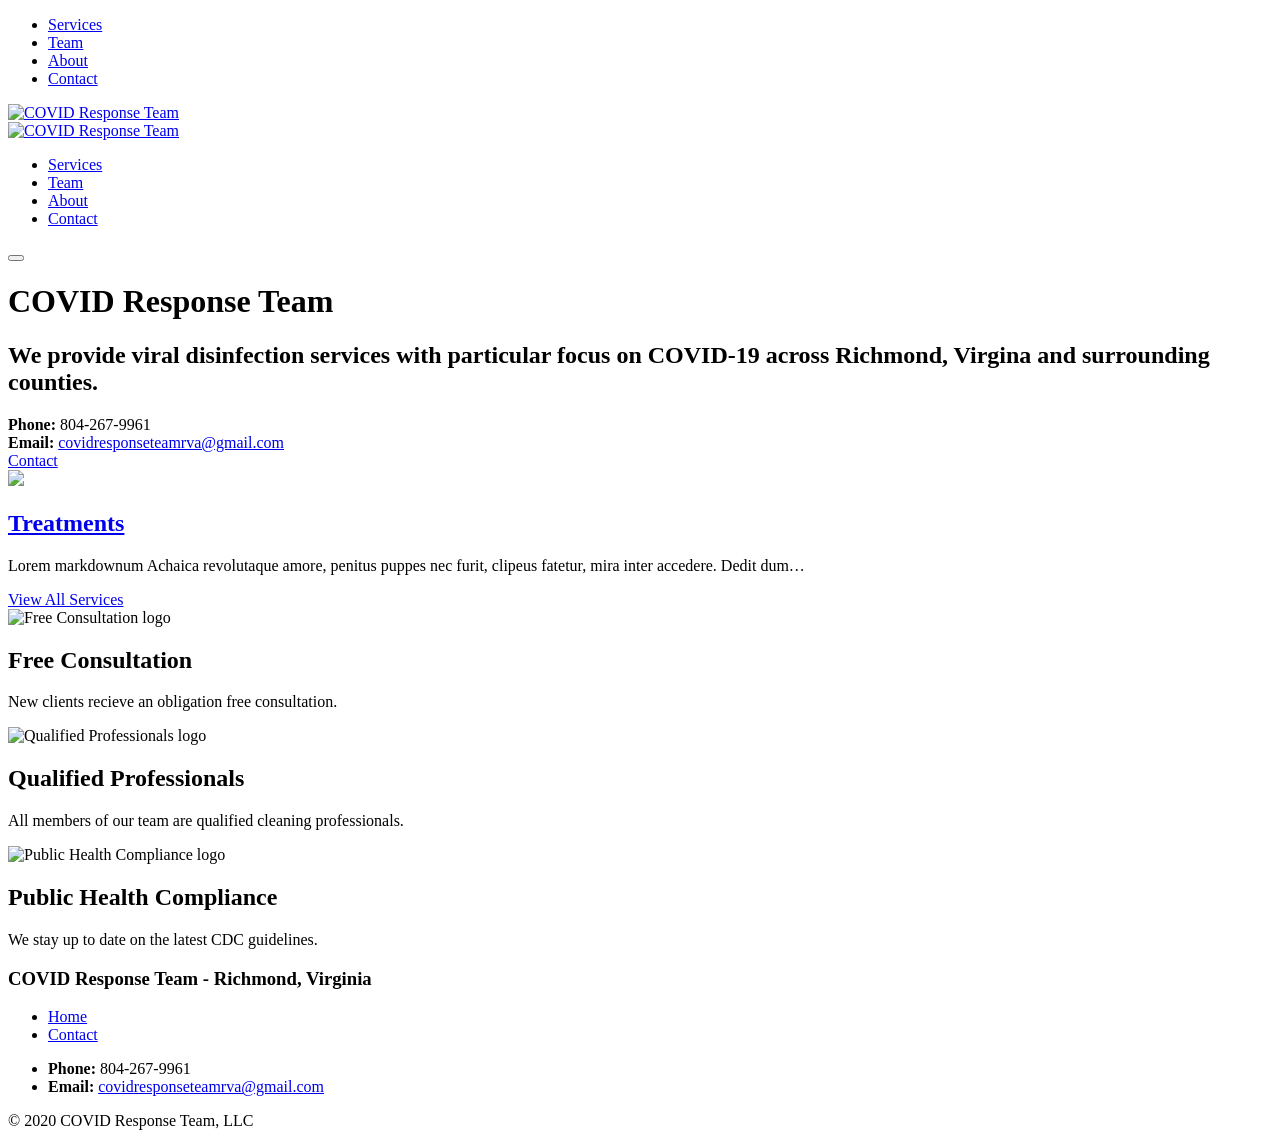
==== docs/index.html @ 1fc4ca76 "Initial commit" ====
<!DOCTYPE html>
<html lang="en">

<head>
	<meta name="generator" content="Hugo 0.71.1" />
  






  <meta charset="utf-8">
  <meta http-equiv="x-ua-compatible" content="ie=edge">
  <title></title>
  <meta name="viewport" content="width=device-width, initial-scale=1">
  
<meta name="description" content="Richmond, Virginia based COVID-19 &amp; Virus Disinfection Services" />
<meta property="og:title" content="COVID-19 &amp; Virus Disinfection" />
<meta property="og:type" content="website" />
<meta property="og:url" content="" />
<meta property="og:image" content="" />
<meta property="og:description" content="COVID Response Team is a viral disinfection business." />
<meta name="twitter:card" content="summary" />
<meta name="twitter:site" content="" />
<meta name="twitter:creator" content="" />

  <link rel="icon" href="/favicon-32x32.png">

  
  
  
  <link rel="stylesheet" href="/css/style.min.cc247bd1c5f1fae8fe5a7e431ae1d1c929f17ed843d980eee15ff49f4b55235e.css">
  

  



</head>

<body class='page page-home'>
  






  <div id="main-menu-mobile" class="main-menu-mobile">
  <ul>
    
    
    <li class="menu-item-services">
      <a href="/services/">
        <span>Services</span>
      </a>
    </li>
    
    <li class="menu-item-team">
      <a href="/team/">
        <span>Team</span>
      </a>
    </li>
    
    <li class="menu-item-about">
      <a href="/about/">
        <span>About</span>
      </a>
    </li>
    
    <li class="menu-item-contact">
      <a href="/contact/">
        <span>Contact</span>
      </a>
    </li>
    
  </ul>
</div>
  <div class="wrapper">
    <div class='header'>
  <div class="container">
    <div class="logo" style="width:230px">
      <a href="/"><img alt="COVID Response Team" src="/images/covidlogos.svg" /></a>

    </div>
    <div class="logo-mobile">
      <a href="/"><img alt="COVID Response Team" src="/images/logo-mobile.svg" /></a>
    </div>
    <div id="main-menu" class="main-menu">
  <ul>
    
    
    <li class="menu-item-services">
      <a href="/services/">
        
        <span>Services</span>
      </a>
    </li>
    
    <li class="menu-item-team">
      <a href="/team/">
        
        <span>Team</span>
      </a>
    </li>
    
    <li class="menu-item-about">
      <a href="/about/">
        
        <span>About</span>
      </a>
    </li>
    
    <li class="menu-item-contact">
      <a href="/contact/">
        
        <span>Contact</span>
      </a>
    </li>
    
  </ul>
</div>
    <button id="toggle-main-menu-mobile" class="hamburger hamburger--slider" type="button" aria-label="Mobile Menu">
  <span class="hamburger-box">
    <span class="hamburger-inner"></span>
  </span>
</button>
  </div>
</div>

    
<div class="intro">
  <div class="container">
    <div class="row justify-content-start">
      <div class="col-12 col-md-7 col-lg-6 order-2 order-md-1">
        <h1 id="covid-response-team">COVID Response Team</h1>
<h2 id="we-provide-viral-disinfection-services-with-particular-focus-on-covid-19-across-richmond-virgina-and-surrounding-counties">We provide viral disinfection services with particular focus on COVID-19 across Richmond, Virgina and surrounding counties.</h2>

        <div class="call">
  <div class="call-box-top">

    <div class="call-phone"><strong>Phone: </strong> 804-267-9961 </div>

    <div class="call-email"><strong>Email: </strong>
      <a href="mailto:covidresponseteamrva@gmail.com">
        covidresponseteamrva@gmail.com
      </a>
    </div>
  </div>
  <div class="call-box-bottom">
    <a href="/contact/" class="button">Contact</a>
  </div>
</div>

      </div>
      
      <div class="col-12 col-md-5 col-lg-6 order-1 order-md-2 position-relative">
        <img
          class="intro-image intro-image-absolute intro-image-hide-mobile"
          src="/images/undraw_problem_solving_ft81.svg" />
      </div>
      
    </div>
  </div>
</div>



<div class="container pt-6 pb-md-5">
  <div class="row justify-content-start">
    
    
    <div class="col-12 col-md-4 mb-1">
      <div class="service service-summary">
  <div class="service-content">
    <h2 class="service-title">
      <a href="/services/treatments/">Treatments</a>
    </h2>
    <p>Lorem markdownum Achaica revolutaque amore, penitus puppes nec furit, clipeus fatetur, mira inter accedere. Dedit dum…</p>
  </div>
</div>

    </div>
    
    <div class="col-12 text-center">
      <a class="button button-primary" href="/services/">View All Services</a>
    </div>
  </div>
</div>



<div class="strip strip-grey">
  <div class="container pt-6 pb-6 pt-md-10 pb-md-10">
    <div class="row justify-content-center">
      
      <div class="col-12 col-md-6 col-lg-4 mb-2">
        <div class="feature">
          
          <div class="feature-image"><img alt="Free Consultation logo" src="/images/features/noun_branding_1885335.svg" /></div>
          
          <h2 class="feature-title">Free Consultation</h2>
          <div class="feature-content">
            <p>New clients recieve an obligation free consultation.</p>
          </div>
        </div>
      </div>
      
      <div class="col-12 col-md-6 col-lg-4 mb-2">
        <div class="feature">
          
          <div class="feature-image"><img alt="Qualified Professionals logo" src="/images/features/noun_The%20Process_1885341.svg" /></div>
          
          <h2 class="feature-title">Qualified Professionals</h2>
          <div class="feature-content">
            <p>All members of our team are qualified cleaning professionals.</p>
          </div>
        </div>
      </div>
      
      <div class="col-12 col-md-6 col-lg-4 mb-2">
        <div class="feature">
          
          <div class="feature-image"><img alt="Public Health Compliance logo" src="/images/features/noun_3d%20modeling_1885342.svg" /></div>
          
          <h2 class="feature-title">Public Health Compliance</h2>
          <div class="feature-content">
            <p>We stay up to date on the latest CDC guidelines.</p>
          </div>
        </div>
      </div>
      
    </div>
  </div>
</div>



  </div>

  <div class="footer">
  <div class="container">
    <div class="row">
      <div class="col-12">
        <div class="footer-inner">
          <h3 class="footer-title">COVID Response Team - Richmond, Virginia</h3>
          <ul>
            
            
            <li class="menu-item-home">
              <a href="/">
                Home
              </a>
            </li>
            
            <li class="menu-item-contact">
              <a href="/contact/">
                Contact
              </a>
            </li>
            
          </ul>
        </div>
      </div>
    </div>
  </div>
</div>
  <div class="sub-footer">
  <div class="container">
    <div class="row">
      <div class="col-12">
        <div class="sub-footer-inner">
          <ul>

            <li><strong>Phone: </strong><span>804-267-9961</span></li>

            <li><strong>Email: </strong><a href="mailto:covidresponseteamrva@gmail.com">
                covidresponseteamrva@gmail.com</a></li>
          </ul>
            <div class="zerostatic">&copy; 2020 COVID Response Team, LLC</div>

        </div>
      </div>
    </div>
  </div>
</div>

  

  
  

  
  <script type="text/javascript" src="/js/scripts.min.bf1e1f7ae8e03db5f012356e825843facdff51c0a559cb0d27fe2bbe1db405c2.js"></script>
  

  






  
  <link href="https://fonts.googleapis.com/css?family=DM+Serif+Display&display=swap" rel="stylesheet">
</body>

</html>
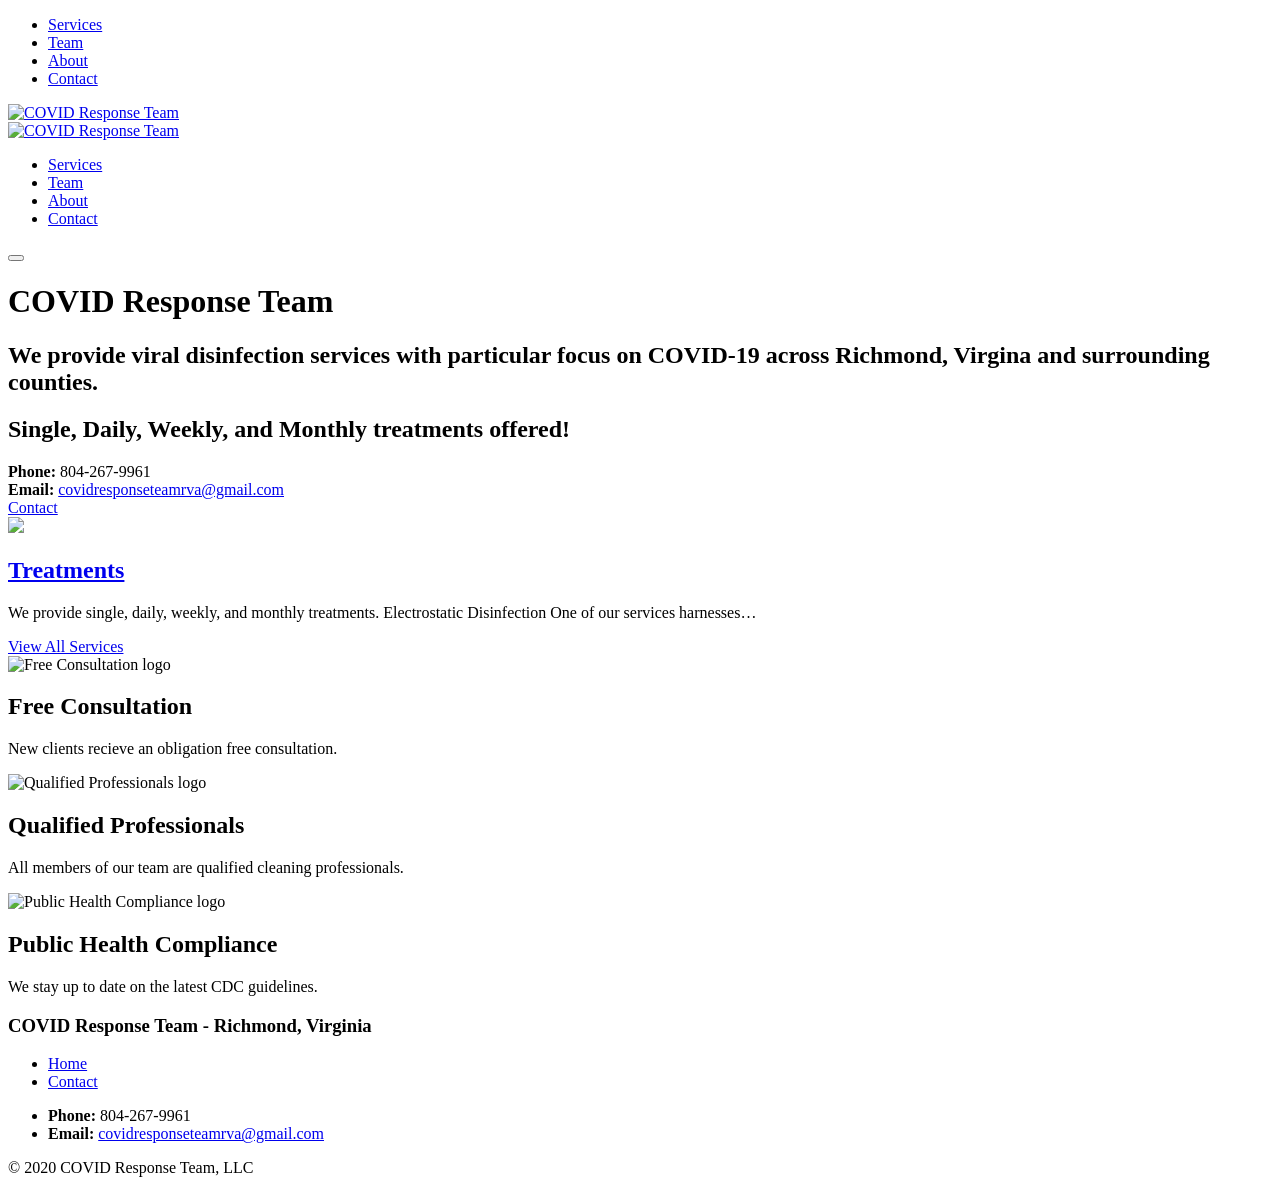
==== commit 32e1a261: "Replaced all placeholder text" ====
--- a/docs/index.html
+++ b/docs/index.html
@@ -81,11 +81,11 @@
     <div class='header'>
   <div class="container">
     <div class="logo" style="width:230px">
-      <a href="/"><img alt="COVID Response Team" src="/images/covidlogos.svg" /></a>
+      <a href="http://www.covidresponseteamrva.com"><img alt="COVID Response Team" src="/images/covidlogos.svg" /></a>
 
     </div>
     <div class="logo-mobile">
-      <a href="/"><img alt="COVID Response Team" src="/images/logo-mobile.svg" /></a>
+      <a href="http://www.covidresponseteamrva.com"><img alt="COVID Response Team" src="/images/crt.png" /></a>
     </div>
     <div id="main-menu" class="main-menu">
   <ul>
@@ -136,6 +136,7 @@
       <div class="col-12 col-md-7 col-lg-6 order-2 order-md-1">
         <h1 id="covid-response-team">COVID Response Team</h1>
 <h2 id="we-provide-viral-disinfection-services-with-particular-focus-on-covid-19-across-richmond-virgina-and-surrounding-counties">We provide viral disinfection services with particular focus on COVID-19 across Richmond, Virgina and surrounding counties.</h2>
+<h2 id="single-daily-weekly-and-monthly-treatments-offered">Single, Daily, Weekly, and Monthly treatments offered!</h2>
 
         <div class="call">
   <div class="call-box-top">
@@ -175,9 +176,10 @@
       <div class="service service-summary">
   <div class="service-content">
     <h2 class="service-title">
-      <a href="/services/treatments/">Treatments</a>
+      <a href="http://www.covidresponseteamrva.com/services/treatments/">Treatments</a>
     </h2>
-    <p>Lorem markdownum Achaica revolutaque amore, penitus puppes nec furit, clipeus fatetur, mira inter accedere. Dedit dum…</p>
+    <p>We provide single, daily, weekly, and monthly treatments.
+Electrostatic Disinfection One of our services harnesses…</p>
   </div>
 </div>
 
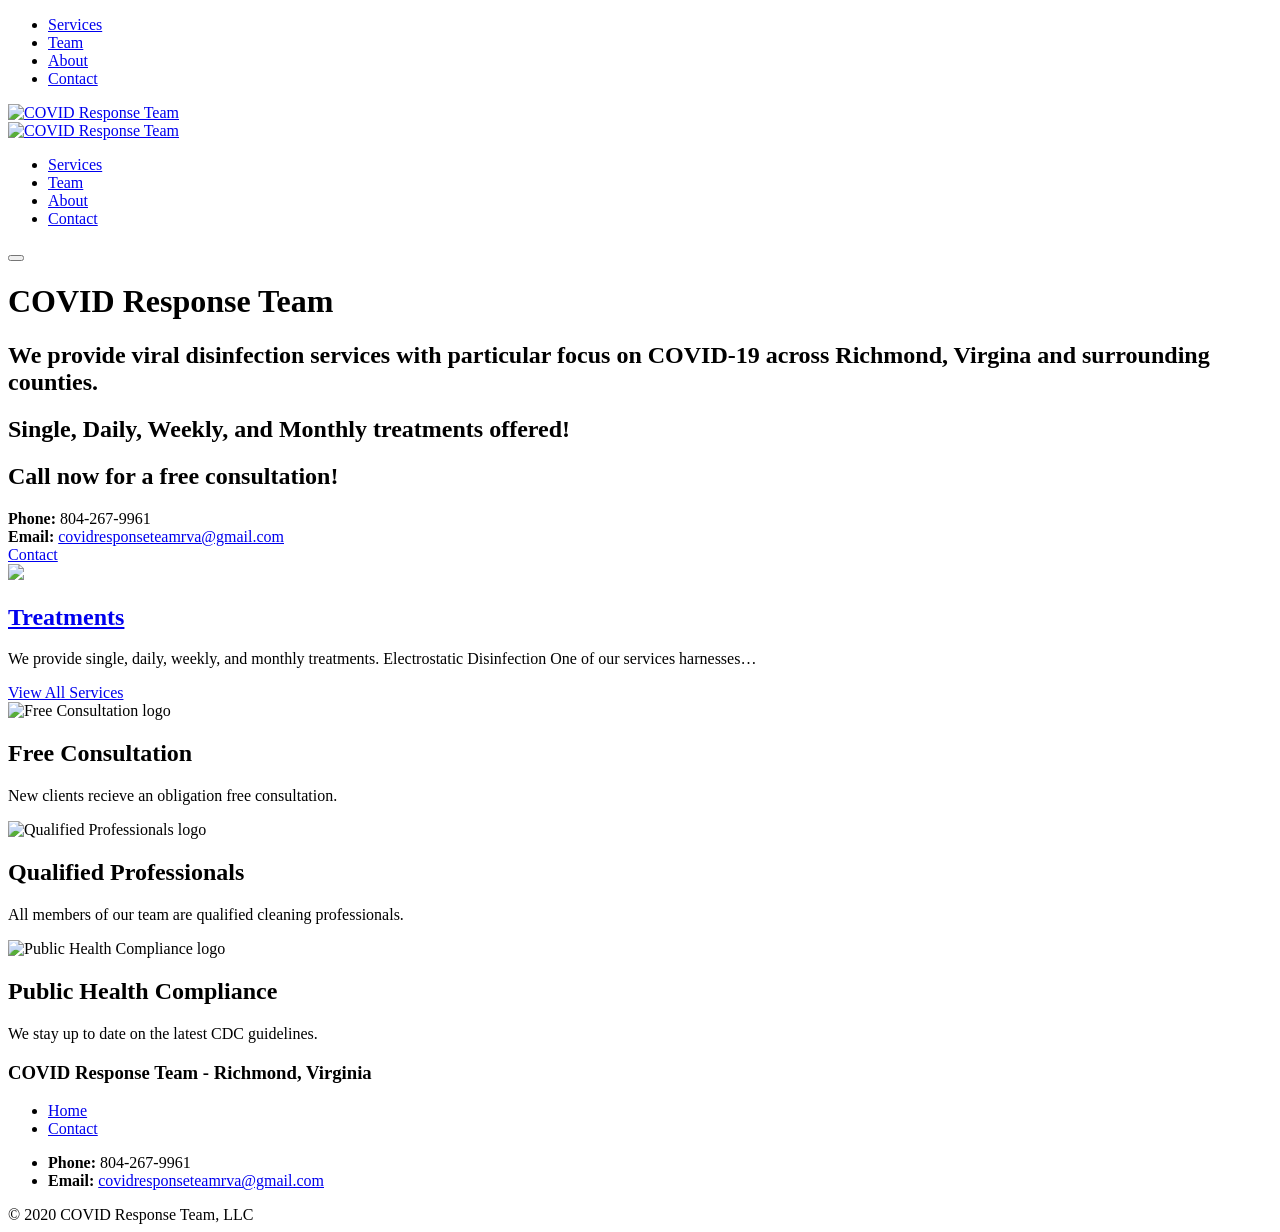
==== commit 6c426385: "Added a description" ====
--- a/docs/index.html
+++ b/docs/index.html
@@ -137,6 +137,7 @@
         <h1 id="covid-response-team">COVID Response Team</h1>
 <h2 id="we-provide-viral-disinfection-services-with-particular-focus-on-covid-19-across-richmond-virgina-and-surrounding-counties">We provide viral disinfection services with particular focus on COVID-19 across Richmond, Virgina and surrounding counties.</h2>
 <h2 id="single-daily-weekly-and-monthly-treatments-offered">Single, Daily, Weekly, and Monthly treatments offered!</h2>
+<h2 id="call-now-for-a-free-consultation">Call now for a free consultation!</h2>
 
         <div class="call">
   <div class="call-box-top">
